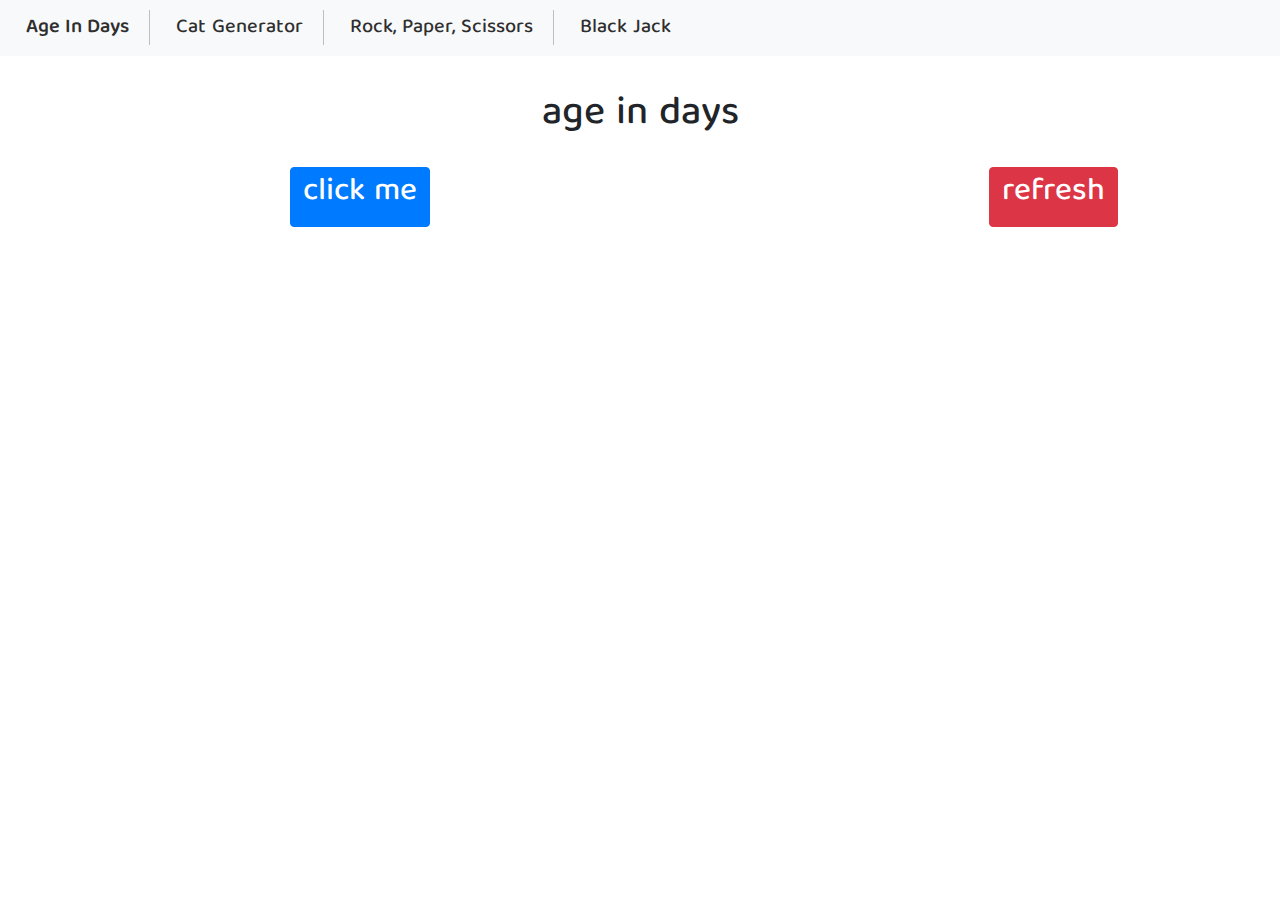
==== index.html @ ea49c056 "My First Commit" ====
<html lang="en">
<head>
    <meta charset="UTF-8">
    <meta name="viewport" content="width=device-width, initial-scale=1.0">
    <link rel="stylesheet" href="https://stackpath.bootstrapcdn.com/bootstrap/4.5.2/css/bootstrap.min.css">
    <link rel="stylesheet" href="static/styles/styles.css">
    <title>Project</title>
</head>
<body>

    <nav class="navbar navbar-light bg-light">
        <span class="navbar-brand mb-0 h1">
            <a class="active" href="index.html">Age In Days</a>
            <a href="Cat Generator.html">Cat Generator</a>
            <a href="RPS.html">Rock, Paper, Scissors</a>
            <a id="last" href="BlackJack.html">Black Jack</a>
        </span>
    </nav>

    <div class="container-1">
        <h1 class="header">age in days</h1>
        <div class="flex-box-container-1">
            <div>
                <button class="btn btn-primary" onclick="ageindays()" ><h2>click me</h2></button>
            </div>
    
            <div>
                <button class="btn btn-danger" onclick="clean()"><h2>refresh</h2></button>
            </div>
        </div>

        <div class="flex-box-container-1">
            <div id="flex-box-result"></div>
        </div>
    </div>


    <script src="static/js/script.js"></script>
</body>
</html>
---- static/styles/styles.css ----
@import url('https://fonts.googleapis.com/css2?family=Baloo+Tamma+2&display=swap');

body {
    font-family: 'Baloo Tamma 2', cursive;
    text-align: center;
}

.header {
    padding-top: 35px;
}

a {
    color: rgb(46, 46, 46);
    border-right: 1px solid rgba(112, 112, 112, 0.425);
    border-image-outset: 15px;
    padding-right: 20px;
    margin: 10px;
}

a:hover {
    color: rgb(0, 0, 0);
    text-decoration: none;
    text-shadow: 2px 2px 30px #313131;
}

#last {
    color: rgb(46, 46, 46);
    border-image-outset: 15px;
    border: 1px;
    margin: 10px;
}

#last:hover {
    color: rgb(0, 0, 0);
    text-decoration: none;
    text-shadow: 2px 2px 30px #313131;
}


.active {
    font-weight: 600;
}



.flex-box-container-1 {
    display: flex;
    padding: 10px;
    justify-content: space-around;
    align-content: center;
    flex-wrap: wrap;
    width: 110%;
    margin: auto;
}


.container-2,
.container-3,
.container-5 {
    width: 75%;
    margin: 10px auto;
    text-align: center;

}

.flex-box-container-1,
.flex-box-container-2,
.flex-box-rps,
.flex-box-rps-div,
.flex-blackjack-row-1,
.flex-blackjack-row-2,
.flex-blackjack-row-3 {
    display: flex;
    padding: 10px;
    flex-wrap: wrap;
    align-content: center;
    flex-direction: row;
    justify-content: space-around;
}

.flex-blackjack-row-1 {
    background: url('https://cdn.hipwallpaper.com/m/54/27/29Kck3.jpg') center;
    background-size: 100%;
    color: white;
}

.flex-blackjack-row-2 {
    background-image: linear-gradient(to bottom, #660f0f, #5d0c16, #410d16, #250c11, #000000);
    background-size: 100%;
    color: white;
}

.flex-blackjack-row-1 div {
    border: 1px solid black;
    padding: 10px;
    flex: 1;
    height: 350px;
    text-align: center;

}

.flex-box-container-1 div {
    display: flex;
    padding: 10px;
    align-items: center;
}

.flex-blackjack-row-1 img {
    width: 25;
    padding: 10px;
}

.flex-blackjack-row-2 button {
    border: 1px solid black;
}

.flex-blackjack-row-2 div {
    border: 1px solid black;
}

.flex-box-container-2 img {
    margin: 10px;
    box-shadow: 0 1px 5px rgba(0, 0, 0, 0.46);

}

.buttons {
    display: flex;
    justify-content: space-around;
    flex-wrap: wrap;
    align-content: center;
    margin: auto;
    padding-top: 15px;

}



.flex-box-rps img {
    width: 300px;

}

.flex-box-rps img:hover {
    box-shadow: 4px 10px 28px -12px rgba(0, 0, 0, 0.75);
}
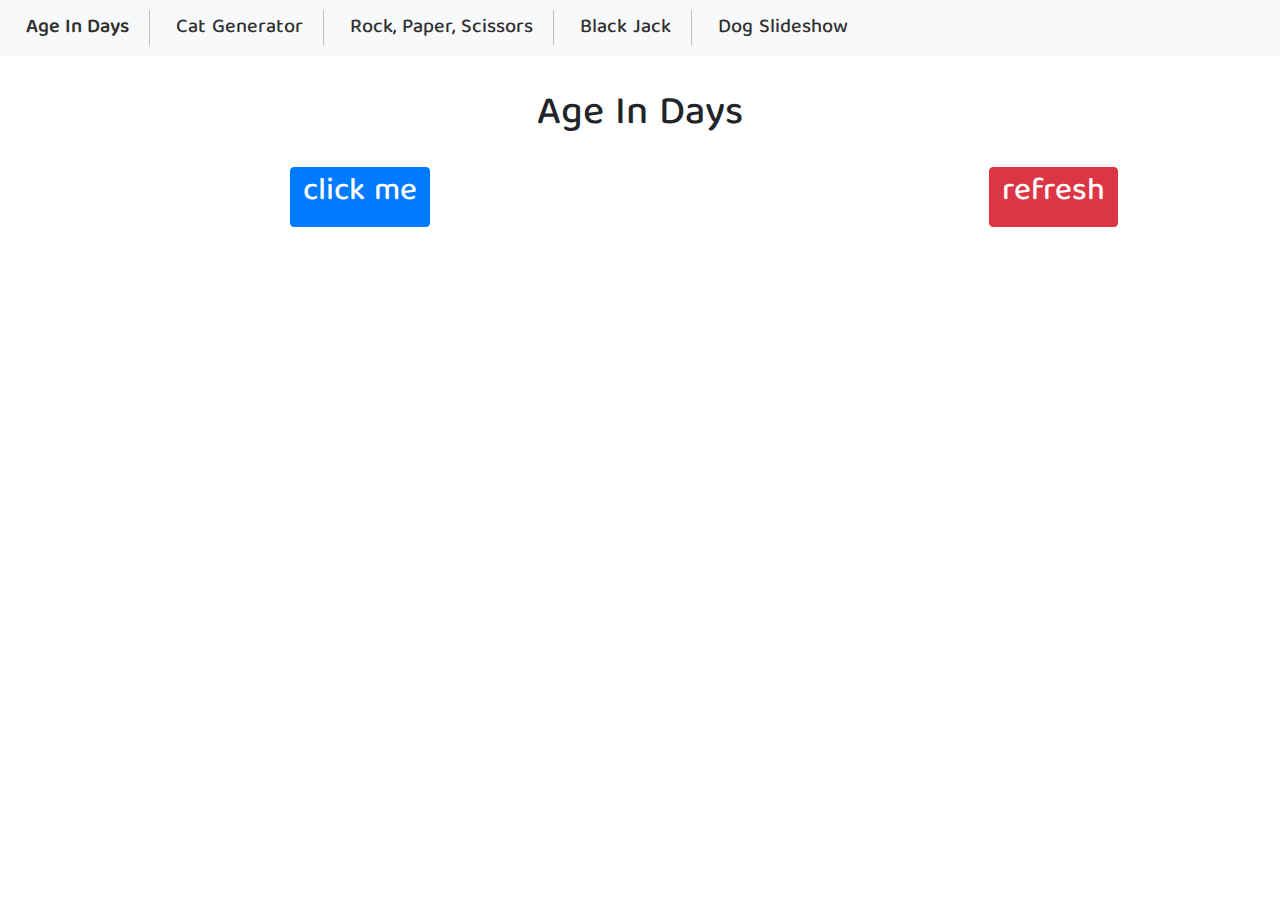
==== commit c2103713: "Add an infinte dog slideshow and some twicks" ====
--- a/index.html
+++ b/index.html
@@ -13,12 +13,14 @@
             <a class="active" href="index.html">Age In Days</a>
             <a href="Cat Generator.html">Cat Generator</a>
             <a href="RPS.html">Rock, Paper, Scissors</a>
-            <a id="last" href="BlackJack.html">Black Jack</a>
+            <a href="BlackJack.html">Black Jack</a>
+            <a id="last" href="dog.html">Dog Slideshow</a>
+
         </span>
     </nav>
 
     <div class="container-1">
-        <h1 class="header">age in days</h1>
+        <h1 class="header">Age In Days</h1>
         <div class="flex-box-container-1">
             <div>
                 <button class="btn btn-primary" onclick="ageindays()" ><h2>click me</h2></button>
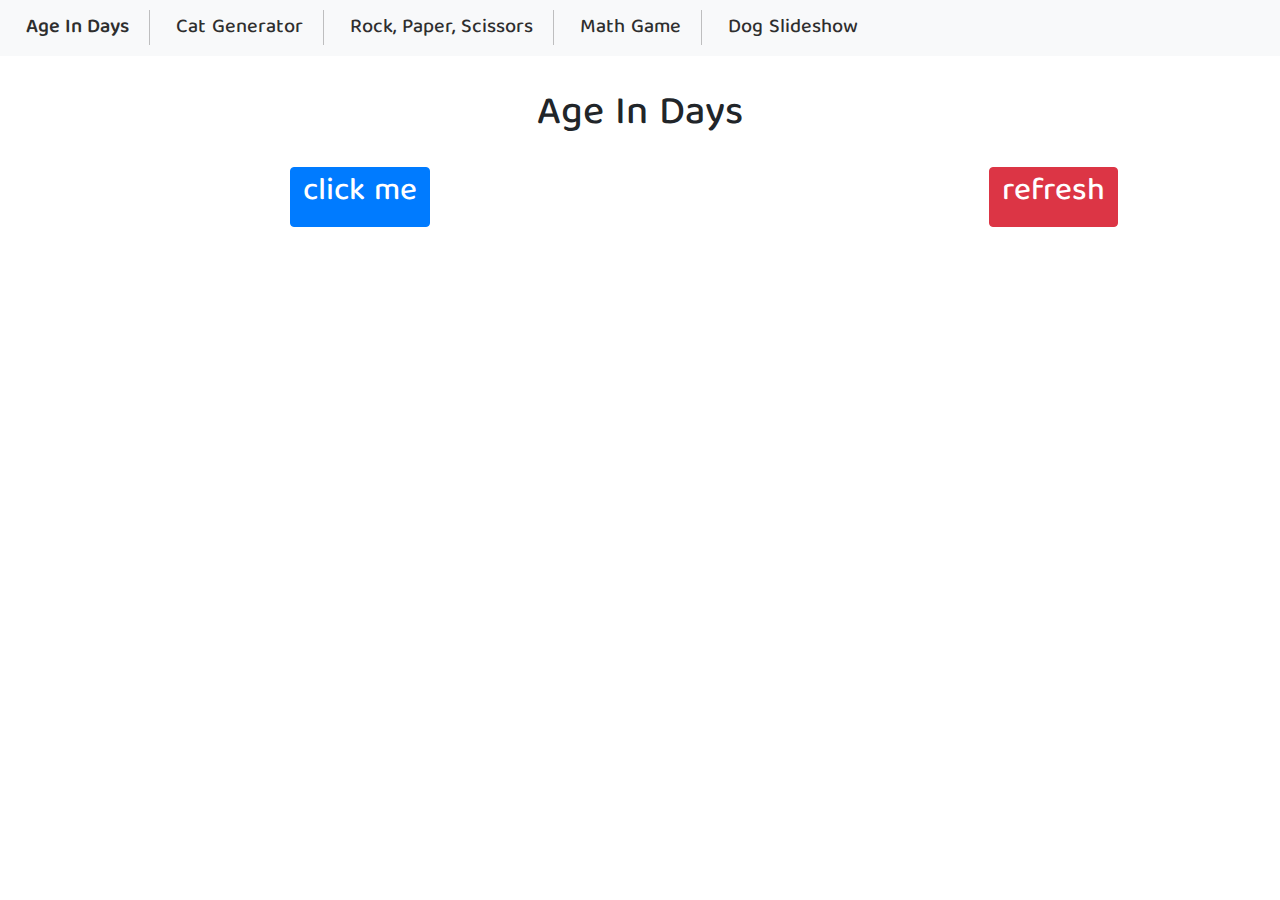
==== commit 4317ea92: "Patch v2" ====
--- a/index.html
+++ b/index.html
@@ -1,4 +1,5 @@
 <html lang="en">
+
 <head>
     <meta charset="UTF-8">
     <meta name="viewport" content="width=device-width, initial-scale=1.0">
@@ -6,6 +7,7 @@
     <link rel="stylesheet" href="static/styles/styles.css">
     <title>Project</title>
 </head>
+
 <body>
 
     <nav class="navbar navbar-light bg-light">
@@ -13,7 +15,7 @@
             <a class="active" href="index.html">Age In Days</a>
             <a href="Cat Generator.html">Cat Generator</a>
             <a href="RPS.html">Rock, Paper, Scissors</a>
-            <a href="BlackJack.html">Black Jack</a>
+            <a href="mathGame.html">Math Game</a>
             <a id="last" href="dog.html">Dog Slideshow</a>
 
         </span>
@@ -23,11 +25,15 @@
         <h1 class="header">Age In Days</h1>
         <div class="flex-box-container-1">
             <div>
-                <button class="btn btn-primary" onclick="ageindays()" ><h2>click me</h2></button>
+                <button class="btn btn-primary" onclick="ageindays()">
+                    <h2>click me</h2>
+                </button>
             </div>
-    
+
             <div>
-                <button class="btn btn-danger" onclick="clean()"><h2>refresh</h2></button>
+                <button class="btn btn-danger" onclick="clean()">
+                    <h2>refresh</h2>
+                </button>
             </div>
         </div>
 
@@ -39,4 +45,5 @@
 
     <script src="static/js/script.js"></script>
 </body>
+
 </html>--- a/static/styles/styles.css
+++ b/static/styles/styles.css
@@ -21,6 +21,7 @@
     color: rgb(0, 0, 0);
     text-decoration: none;
     text-shadow: 2px 2px 30px #313131;
+    transition: 200ms ease-in-out;
 }
 
 #last {
